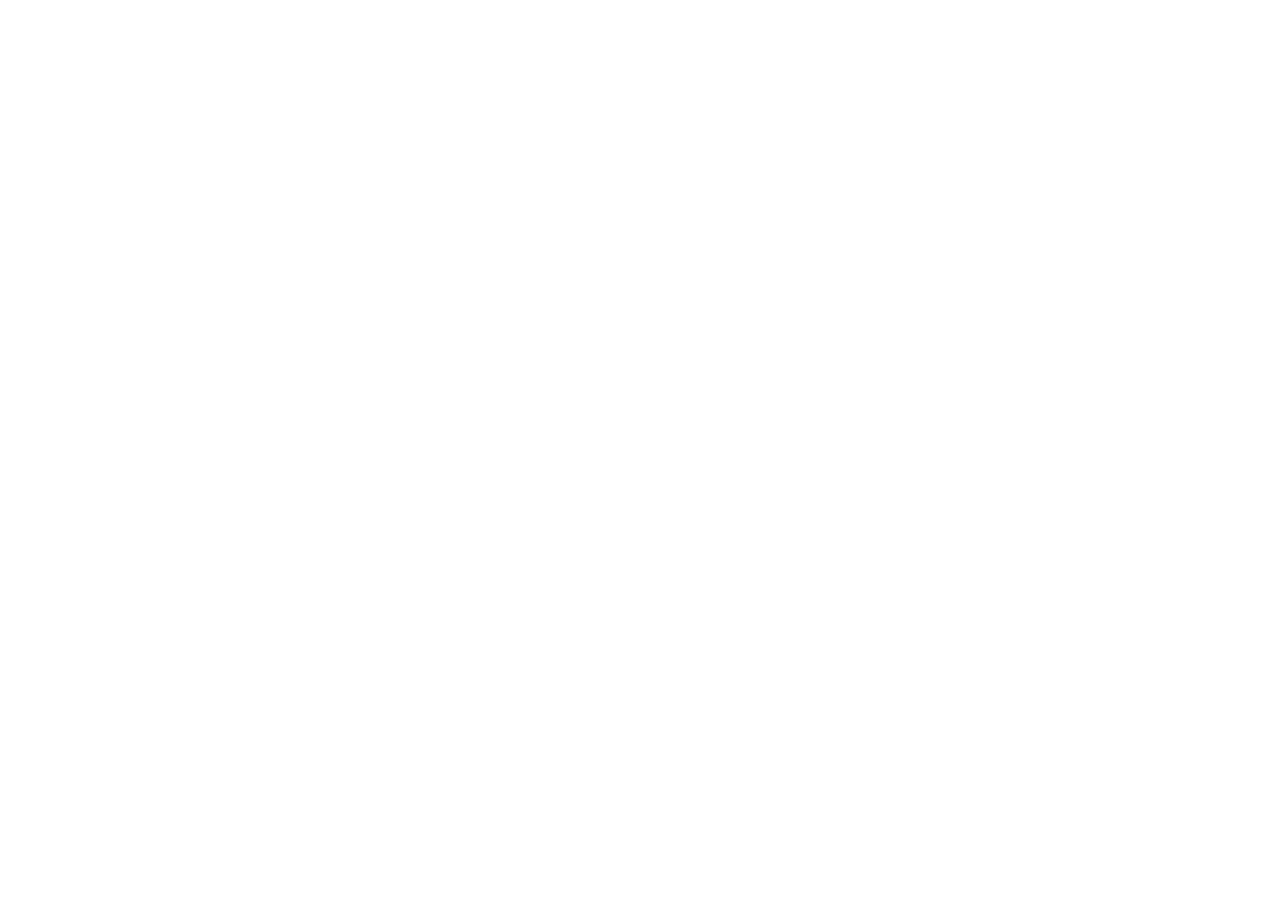
==== index.html @ 2078853e "Deploying to gh-pages from @ MykytaKononov/goit-js-hw-11@bfe7931424d08f9bc6968d0ae3d18842543aef28 🚀" ====
<!DOCTYPE html>
<html lang="en">
  <head>
    <meta charset="UTF-8" />
    <link rel="icon" type="image/svg+xml" href="/favicon.svg" />
    <meta name="viewport" content="width=device-width, initial-scale=1.0" />
    <title>Vanilla App Template</title>
    <script type="module" crossorigin src="/goit-js-hw-11/index.js"></script>
  </head>
  <body>
  </body>
</html>
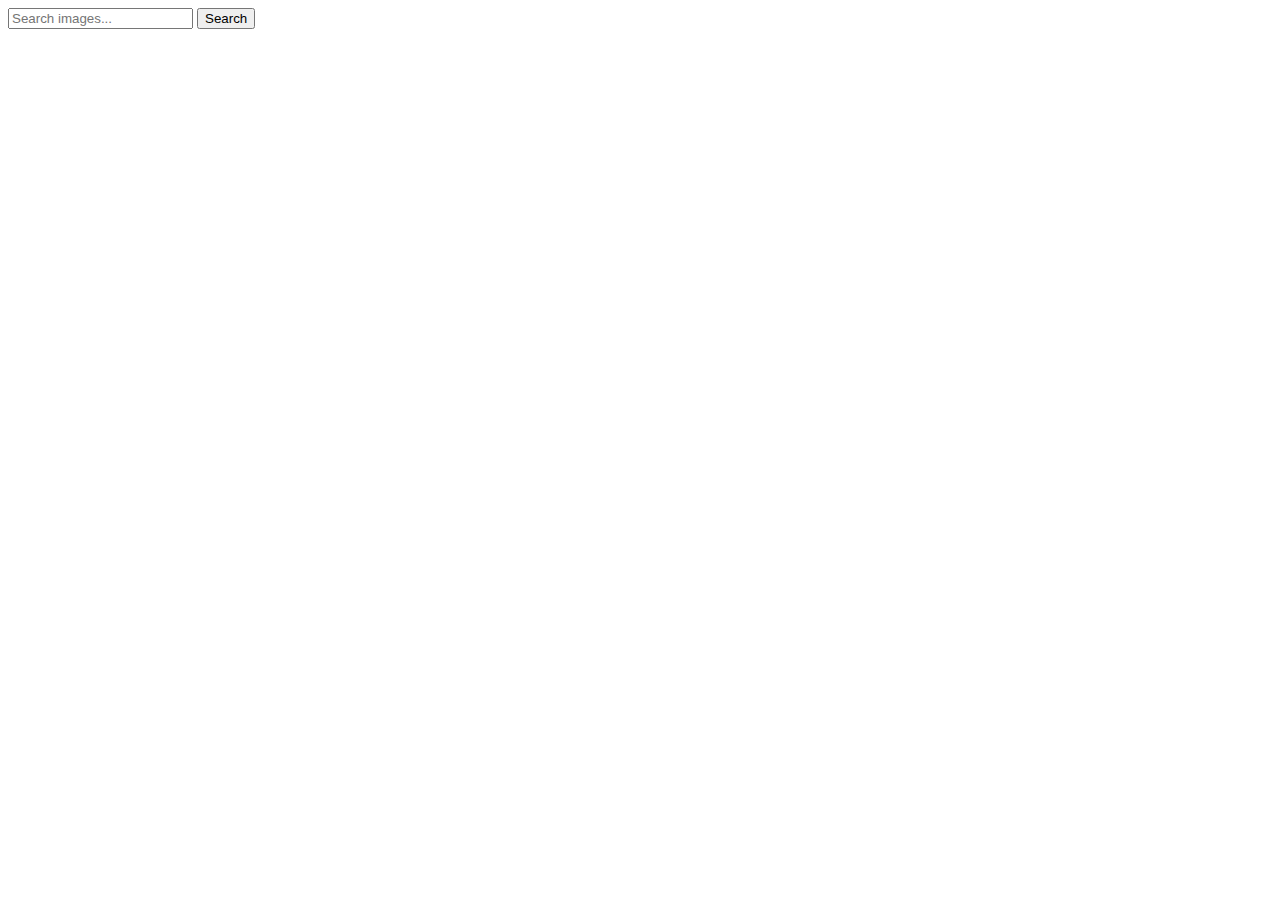
==== commit 9bc45031: "Deploying to gh-pages from @ MykytaKononov/goit-js-hw-11@6e9c7ffe6154331a1bcc56a858f5c937ca9d8d81 🚀" ====
--- a/index.html
+++ b/index.html
@@ -5,8 +5,29 @@
     <link rel="icon" type="image/svg+xml" href="/favicon.svg" />
     <meta name="viewport" content="width=device-width, initial-scale=1.0" />
     <title>Vanilla App Template</title>
+    <link
+      href="https://fonts.googleapis.com/css?family=Montserrat"
+      rel="stylesheet"
+    />
     <script type="module" crossorigin src="/goit-js-hw-11/index.js"></script>
+    <link rel="modulepreload" crossorigin href="/goit-js-hw-11/assets/vendor-B2mb6eXk.js">
+    <link rel="stylesheet" crossorigin href="/goit-js-hw-11/assets/vendor-Dr4k8ETB.css">
+    <link rel="stylesheet" crossorigin href="/goit-js-hw-11/assets/index-BFNNHjpl.css">
   </head>
   <body>
+    <div class="form">
+      <input
+        type="text"
+        id="input"
+        class="input"
+        autocomplete="off"
+        placeholder="Search images..."
+      />
+
+      <button class="searchbutton" id="searchbutton">Search</button>
+      <span class="loader" style="visibility: hidden"></span>
+    </div>
+
+    <div class="gallery" id="gallery"></div>
   </body>
 </html>
